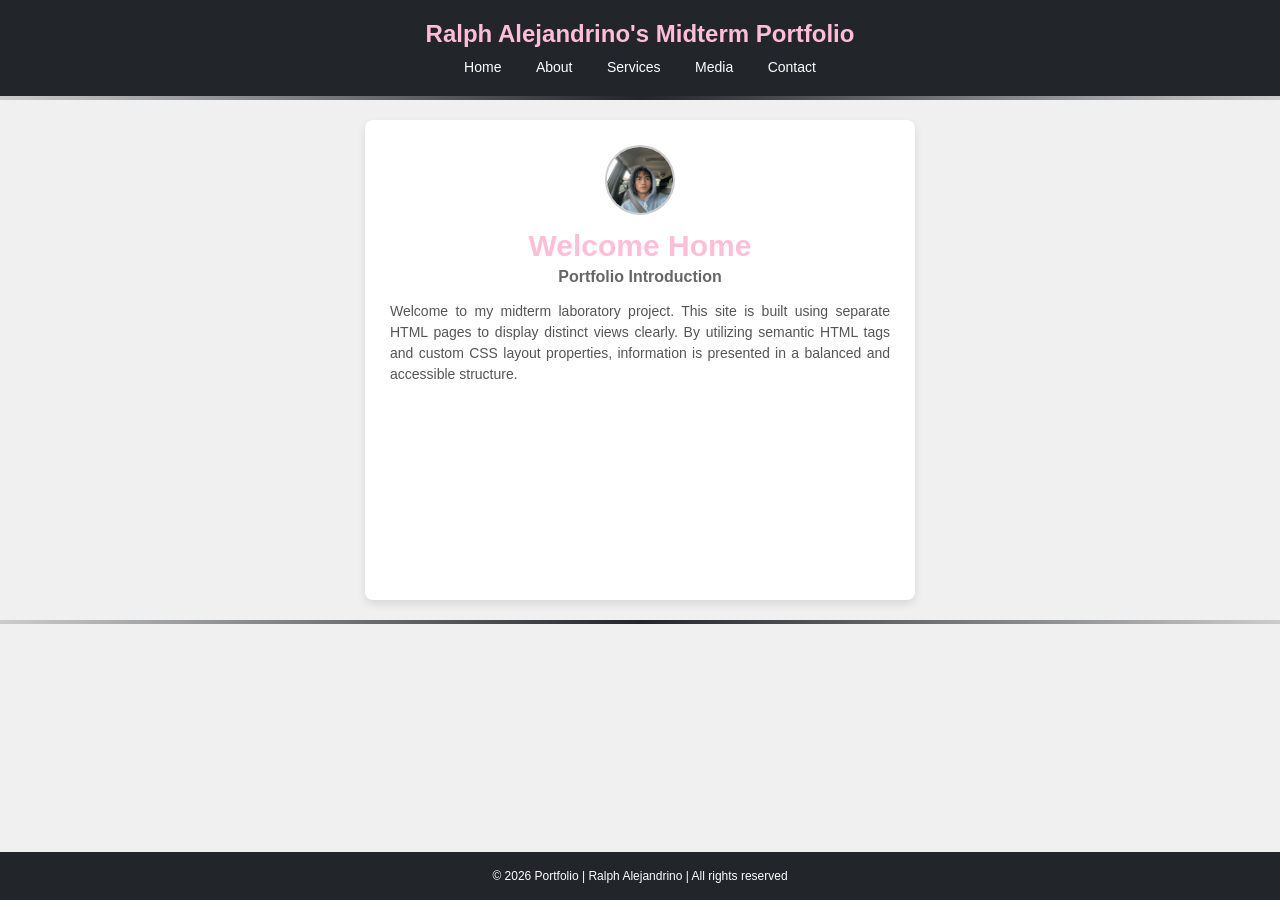
==== index.html @ 9cdc4ed0 "Add files via upload" ====
<!DOCTYPE html>
<html lang="en">
<head>
    <meta charset="UTF-8">
    <meta name="viewport" content="width=device-width, initial-scale=1.0">
    <title>Ralph Alejandrino's Midterm Portfolio</title>
    <link rel="stylesheet" href="styles.css">
</head>
<body>
    <header>
        <h1>Ralph Alejandrino's Midterm Portfolio</h1>
        <nav>
            <a href="index.html">Home</a>
            <a href="about.html">About</a>
            <a href="services.html">Services</a>
            <a href="media.html">Media</a>
            <a href="contact.html">Contact</a>
        </nav>
    </header>
    
    <hr class="header-divider">

    <div class="card-container">
        <img src="profile.jpg" alt="Profile picture of Ralph Alejandrino" class="profile-pic">
        <h1>Welcome Home</h1>
        <h2>Portfolio Introduction</h2>
        <p>Welcome to my midterm laboratory project. This site is built using separate HTML pages to display distinct views clearly. By utilizing semantic HTML tags and custom CSS layout properties, information is presented in a balanced and accessible structure.</p>
    </div>

    <hr class="footer-divider">
    
    <footer>
        <p>&copy; 2026 Portfolio | Ralph Alejandrino | All rights reserved</p>
    </footer>
</body>
</html>
---- styles.css ----
* {
    margin: 0;
    padding: 0;
    box-sizing: border-box;
    font-family: Arial, sans-serif;
}


body {
    overflow: hidden; 
    background-color: #f0f0f0;
    display: flex;
    flex-direction: column;
    min-height: 100vh;
}


header {
    background-color: #22252A; 
    color: white;
    text-align: center;
    padding: 20px 0;
}

header h1 {
    font-size: 24px;
    margin-bottom: 10px;
}

nav a {
    color: white;
    text-decoration: none;
    margin: 0 15px;
    font-size: 14px;
}

nav a:hover {
    text-decoration: underline;
}


.header-divider, .footer-divider {
    border: 0;
    height: 4px;
    background: linear-gradient(to right, #ccc, #22252A, #ccc); /* Gradient rule */
}


.card-container {
    width: 550px;
    height: 480px;
    margin: 20px auto;
    background-color: white;
    padding: 25px;
    text-align: center;
    border-radius: 8px;
    box-shadow: 0 4px 8px rgba(0, 0, 0, 0.1);
    overflow: hidden; 
}


.profile-pic {
    width: 70px;
    height: 70px;
    border-radius: 50%;
    object-fit: cover;
    border: 2px solid #ccc;
    margin-bottom: 10px;
}

h1 {
    font-size: 30px;
    color: #ffbed7;
    margin-bottom: 5px;
}

h2 {
    font-size: 16px;
    color: #666;
    margin-bottom: 15px;
}

p {
    font-size: 14px;
    color: #555;
    line-height: 1.5;
    text-align: justify;
}


.about-list {
    text-align: left;
    margin: 20px 0 0 30px;
    font-size: 14px;
    color: #555;
    line-height: 1.8;
}


table {
    width: 100%;
    border-collapse: collapse;
    margin-top: 20px;
    font-size: 13px;
}

caption {
    font-weight: bold;
    margin-bottom: 10px;
    color: #333;
}

th, td {
    border: 1px solid #ddd;
    padding: 10px;
    text-align: left;
}

thead th {
    background-color: #22252A;
    color: white;
}

tfoot td {
    text-align: center;
    font-style: italic;
    font-size: 11px;
    color: #777;
}


.audio-figure {
    margin-top: 50px;
}

audio {
    width: 100%;
    margin-bottom: 10px;
}

figcaption {
    font-size: 12px;
    color: #666;
    font-style: italic;
}


form {
    text-align: left;
    margin-top: 15px;
}

fieldset {
    border: none;
}

.sr-only {
    display: none;
}

.form-group {
    margin-bottom: 12px;
}

label {
    display: block;
    font-size: 12px;
    color: #333;
    margin-bottom: 4px;
}

input[type="text"], 
input[type="email"], 
select, 
textarea {
    width: 100%;
    padding: 8px;
    border: 1px solid #ccc;
    border-radius: 4px;
    font-size: 13px;
    box-sizing: border-box;
}

textarea {
    height: 60px;
    resize: none;
}

button {
    width: 100%;
    background-color: #22252A;
    color: white;
    padding: 10px;
    border: none;
    border-radius: 4px;
    cursor: pointer;
    font-size: 14px;
    font-weight: bold;
    margin-top: 5px;
}

button:hover {
    background-color: #3a3f47;
}


footer {
    background-color: #22252A; 
    color: white;
    text-align: center;
    padding: 15px 0;
    margin-top: auto;
}

footer p {
    text-align: center;
    color: white;
    font-size: 12px;
}
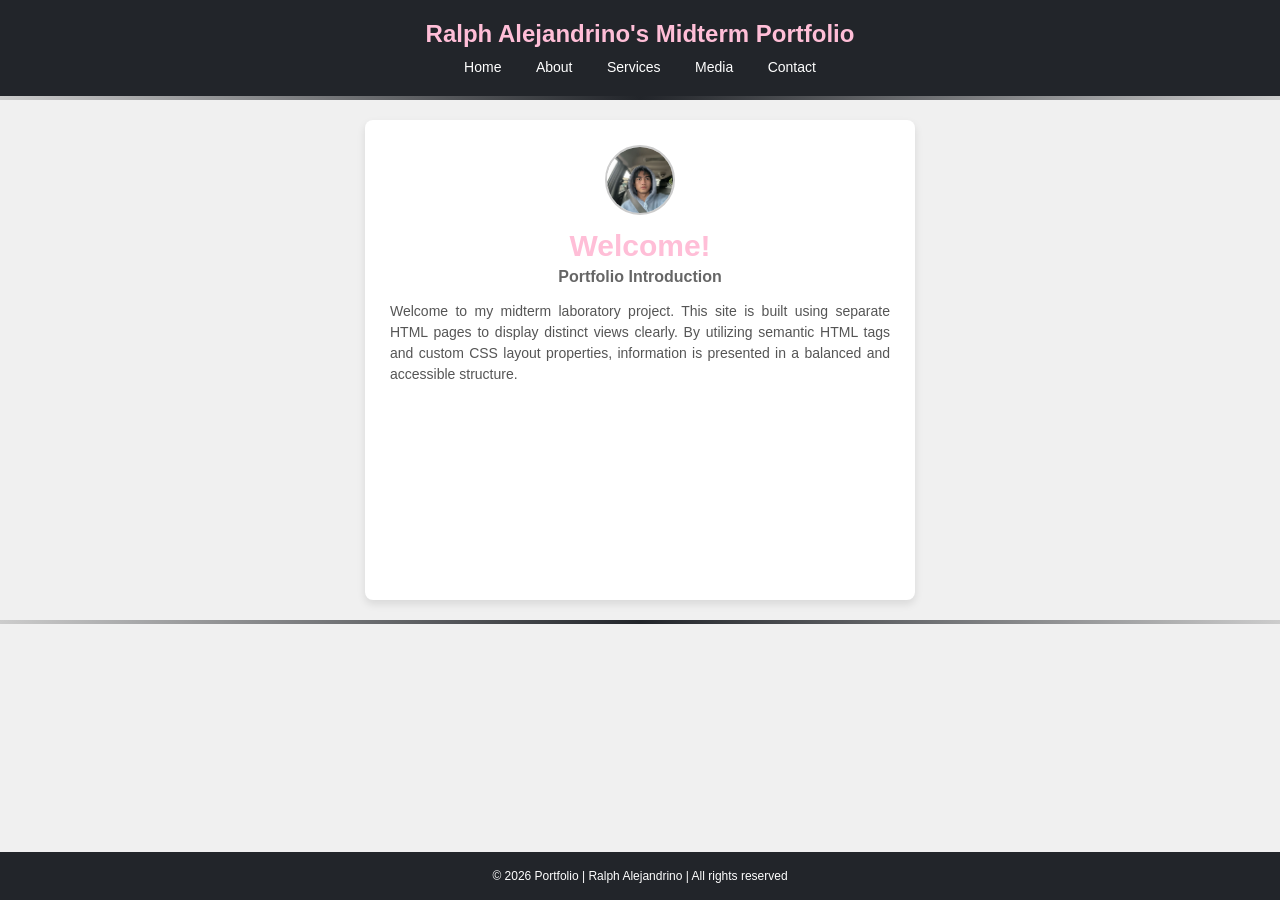
==== commit 667aaa3e: "Update index.html" ====
--- a/index.html
+++ b/index.html
@@ -22,7 +22,7 @@
 
     <div class="card-container">
         <img src="profile.jpg" alt="Profile picture of Ralph Alejandrino" class="profile-pic">
-        <h1>Welcome Home</h1>
+        <h1>Welcome!</h1>
         <h2>Portfolio Introduction</h2>
         <p>Welcome to my midterm laboratory project. This site is built using separate HTML pages to display distinct views clearly. By utilizing semantic HTML tags and custom CSS layout properties, information is presented in a balanced and accessible structure.</p>
     </div>
@@ -33,4 +33,4 @@
         <p>&copy; 2026 Portfolio | Ralph Alejandrino | All rights reserved</p>
     </footer>
 </body>
-</html>+</html>
